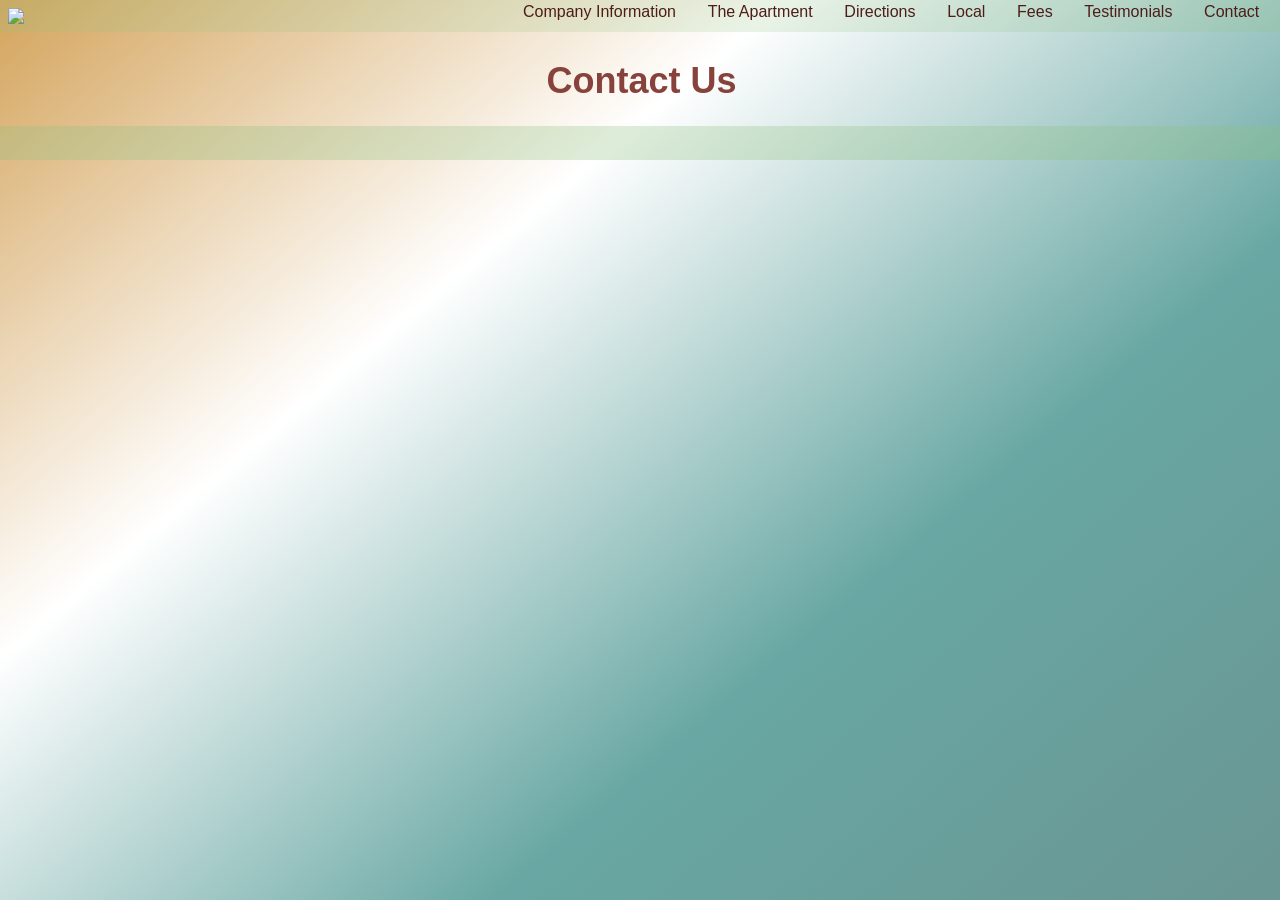
==== docs/companyinfo.html @ fc75e21c "Updated links" ====
<!DOCTYPE html>
<html lang="en">
<head>
    <meta charset="UTF-8">
    <meta http-equiv="X-UA-Compatible" content="IE=edge">
    <meta name="viewport" content="width=device-width, initial-scale=1.0">
    <title>Company Information</title>
    <link rel="stylesheet" href="stylev2.css">
    <script src="https://code.jquery.com/jquery-1.10.2.js"></script>
</head>
        <!--Navigation bar-->
        <div id="nav-placeholder"></div>

        <script>
        $(function(){
        $("#nav-placeholder").load("nav.html");
        });
        </script>
        <!--end of Navigation bar-->
<main>
<body>
    <h1>Contact Us</h1>
</body>
</main>
    <!--Footer-->
    <div id="footer-placeholder"></div>

        <script>
        $(function(){
        $("#footer-placeholder").load("footer.html");
        });
        </script>
        <!--end of footer bar-->
</html>
---- docs/stylev2.css ----
/* ----------------------------- NAVIGATION BAR ----------------------------- */

.content {
    display: flex;
    flex-direction: row;
    background-color: rgb(144, 192, 130, 0.2);
    justify-content: space-between;
    /* border: 1px solid black; */
    list-style-type: none;
    align-items: center;
    margin: -1em -1em;
    padding: 0.5em 1em;
}

nav .links {
    display:flex;
    flex-direction: row;
    align-items: center;
    justify-content: space-between;
    /* border: 1px solid black; */
    width: 60vw;
    margin-left: auto; 
}

.logo {
    display: flex;
    width: 300px;
    height: auto;
    margin-left: 0em;
    padding-top: 0.5em;

    
    /* background-color: blue; */
}
.links a {
    color: #4d1d18;
    text-decoration: none;
    text-align: center;

}

.links a:hover {
    color: #555;
    font-weight: bold;
}

/* --------------------------------- FOOTER --------------------------------- */
.footer {
        display: flex;
        flex-direction: row;
        background-color: rgb(144, 192, 130, 0.3);
        padding: 0.5em 0;
        justify-content: space-evenly;
        /* border: 1px solid black; */
        list-style-type: none;
        align-items: center;
        margin: 0.5em -1em -1em -1em;
}

.footer img:hover {
    opacity: 0.7;
}
/* font */

* {
    font-family: Arial, Helvetica, sans-serif;
}

p {
    line-height: 150%;
    text-align: justify;
}
h1 {
    text-align: center;
    color: #87423c;
    font-size: 36px;
    /* padding-bottom: 0.5em; */
    padding-top: 20px;
}

.localarea p {
    text-align: justify;
    padding-bottom: 1em;
}

h2 {
color: #4d1d18;
font-size: 24px;
}

/* layout */

body {
    background-image: linear-gradient(140deg,#d4a45c,white, #68a7a3, #6a9693);
    height: auto;
    width: 99%;
    background-attachment: fixed;
    background-size: no-repeat;
}

main {
    padding: 0 1em;
}

/* -------------------------------- HOMEPAGE -------------------------------- */

.hometext {
    display:grid;
    grid-template-areas:
        "a a b b"
        "a a c c"
        "d f e e"
        "g g e e";
    margin: 1em 0em;
    height: auto;
    width: auto;
    min-height: 100vh;
    grid-gap: 20px;
    padding: 1em 0em;

}

.hometext div {
    border: 2px solid rgb(214, 223, 90, 0.2);
    cursor:pointer;
    transition:.7s;
    background-color:rgba(255, 255, 255, 0.3);
    padding-left: 1em;
    border-radius: 10px;
    overflow: hidden ;
    
}

.hometext div:hover {
    transform: scale(1.05);
    color: #555;
}

.hometext a {
    display: block;
    text-decoration: none;
    color: black;
}

.testimonials {
    grid-area: c;
}

.compinfo {
    grid-area: a;
    display: flex;
    flex-direction: row;
    justify-content: space-between;
}

.localpage {
    grid-area: b;
}

.theapartment {
    grid-area: e;
    display: flex;
    flex-direction: row;
    justify-content: space-between;
}


.directions {
    grid-area: f;
}

.contactus {
    grid-area: g;
}

.fees {
    grid-area: d;
}

/* HOMEPAGE IMAGES */


.hometext img {
    object-fit: cover;
    width: 300px;
    height: auto;
}

/* --------------------------- THE APARTMENT PAGE --------------------------- */
.apartmenttext {
    display: grid;
    grid-template-areas:
    "a b"
    "c d"
    "e f"
    "g g";
}

.apartmentlist {
    grid-area: a;
}

.apartmentamenities1 {
    grid-area: d;
}

.apartmentamenities2 {
    grid-area: e;
}

.petfriendly {
    grid-area: g;
}

.apartmenttext img {
    margin: auto;
    border-radius: 10px;
}
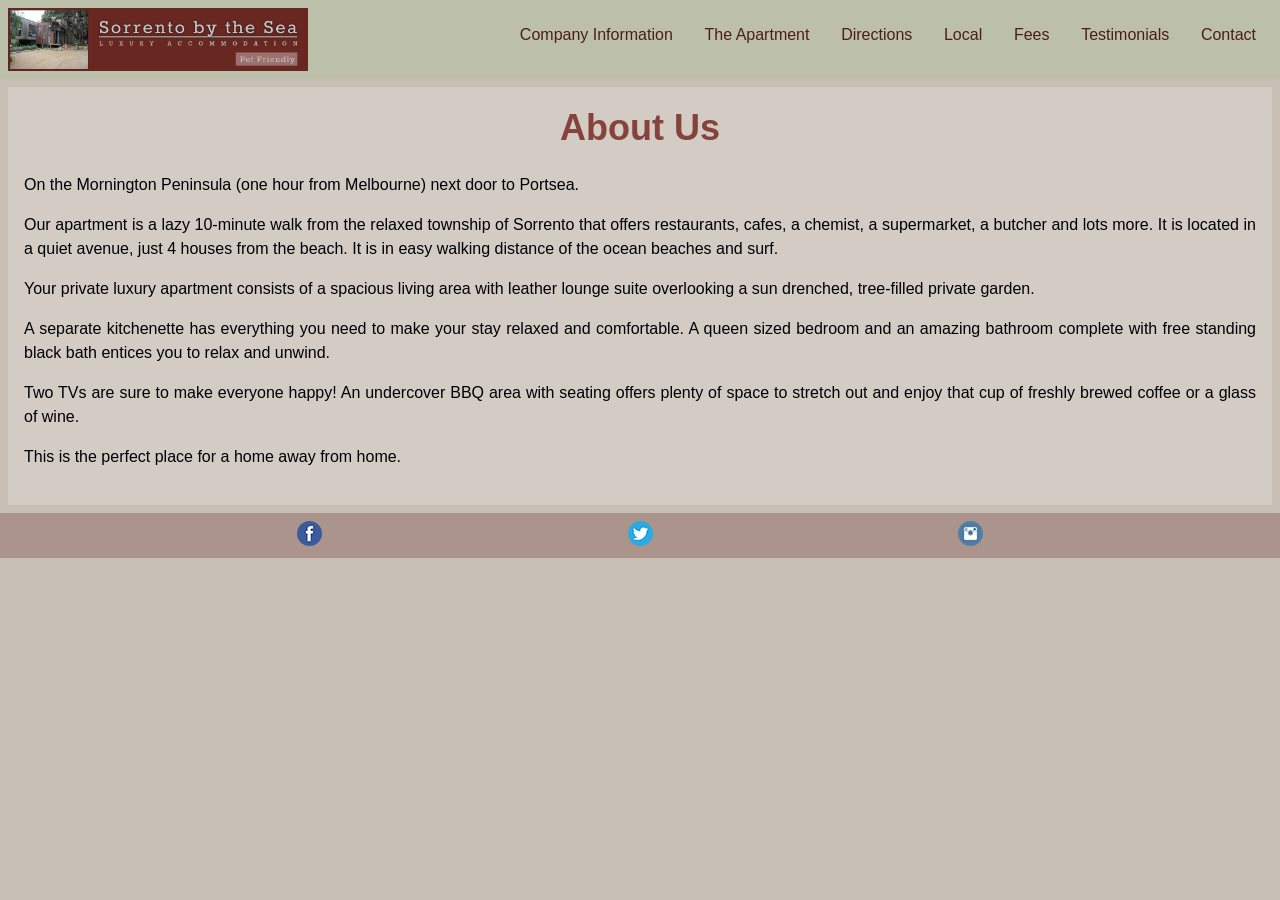
==== commit 659d7dc9: "Updated many files" ====
--- a/docs/companyinfo.html
+++ b/docs/companyinfo.html
@@ -19,9 +19,22 @@
         <!--end of Navigation bar-->
 <main>
 <body>
-    <h1>Contact Us</h1>
+    <h1>About Us</h1>
+    <p>On the Mornington Peninsula (one hour from Melbourne) next door to Portsea.</p>
+    <p>Our apartment is a lazy 10-minute walk from the relaxed township of Sorrento that offers restaurants, cafes, a chemist, 
+        a supermarket, a butcher and lots more. It is located in a quiet avenue, just 4 houses from the beach. It is in easy walking 
+        distance of the ocean beaches and surf.</p>
+    <p>Your private luxury apartment consists of a spacious living area with leather lounge suite overlooking a sun drenched, 
+        tree-filled private garden.</p> 
+    <p>A separate kitchenette has everything you need to make your stay relaxed and comfortable. A queen sized bedroom and an 
+        amazing bathroom complete with free standing black bath entices you to relax and unwind.</p> 
+    <p>Two TVs are sure to make everyone happy!  An undercover BBQ area with seating offers plenty of space to stretch out and 
+        enjoy that cup of freshly brewed coffee or a glass of wine.</p>
+    <p>This is the perfect place for a home away from home.</p>
+    
 </body>
 </main>
+<footer>
     <!--Footer-->
     <div id="footer-placeholder"></div>
 
@@ -31,4 +44,5 @@
         });
         </script>
         <!--end of footer bar-->
+    </footer>
 </html>
--- a/docs/stylev2.css
+++ b/docs/stylev2.css
@@ -4,6 +4,7 @@
     display: flex;
     flex-direction: row;
     background-color: rgb(144, 192, 130, 0.2);
+        /* background-color: rgb(102,47,45, 0.3); */
     justify-content: space-between;
     /* border: 1px solid black; */
     list-style-type: none;
@@ -12,7 +13,7 @@
     padding: 0.5em 1em;
 }
 
-nav .links {
+nav #links {
     display:flex;
     flex-direction: row;
     align-items: center;
@@ -28,27 +29,38 @@
     height: auto;
     margin-left: 0em;
     padding-top: 0.5em;
-
-    
-    /* background-color: blue; */
-}
-.links a {
+    transition: 0.7s;
+}
+
+.logo:hover {
+    transform: scale(1.05);
+}
+
+#links a {
     color: #4d1d18;
     text-decoration: none;
     text-align: center;
-
-}
-
-.links a:hover {
+}
+
+#links a:hover {
     color: #555;
     font-weight: bold;
-}
+    transform: scale(1.05);
+}
+
+.current {
+    color: #555;
+    font-weight: bold;
+}
+
+
 
 /* --------------------------------- FOOTER --------------------------------- */
 .footer {
         display: flex;
         flex-direction: row;
-        background-color: rgb(144, 192, 130, 0.3);
+        /* background-color: rgb(144, 192, 130, 0.3); */
+        background-color: rgb(102,47,45, 0.3);
         padding: 0.5em 0;
         justify-content: space-evenly;
         /* border: 1px solid black; */
@@ -60,7 +72,7 @@
 .footer img:hover {
     opacity: 0.7;
 }
-/* font */
+ /* ---------------------------------- font ---------------------------------- */
 
 * {
     font-family: Arial, Helvetica, sans-serif;
@@ -88,18 +100,22 @@
 font-size: 24px;
 }
 
-/* layout */
+/* --------------------------------- layout --------------------------------- */
 
 body {
-    background-image: linear-gradient(140deg,#d4a45c,white, #68a7a3, #6a9693);
-    height: auto;
+    /* background-image: linear-gradient(140deg,#d4a45c,white, #68a7a3, #6a9693); */
+    /* height: auto;
     width: 99%;
     background-attachment: fixed;
-    background-size: no-repeat;
+    background-size: no-repeat; */
+    background-color: #C7BFB5;
 }
 
 main {
     padding: 0 1em;
+    background-color: rgb(255, 255, 255, 0.2);
+    margin: auto;
+    padding-bottom: 20px;
 }
 
 /* -------------------------------- HOMEPAGE -------------------------------- */
@@ -111,12 +127,9 @@
         "a a c c"
         "d f e e"
         "g g e e";
-    margin: 1em 0em;
     height: auto;
     width: auto;
-    min-height: 100vh;
     grid-gap: 20px;
-    padding: 1em 0em;
 
 }
 
@@ -124,7 +137,7 @@
     border: 2px solid rgb(214, 223, 90, 0.2);
     cursor:pointer;
     transition:.7s;
-    background-color:rgba(255, 255, 255, 0.3);
+    background-color:rgba(255, 255, 255, 0.7);
     padding-left: 1em;
     border-radius: 10px;
     overflow: hidden ;
@@ -216,3 +229,100 @@
     margin: auto;
     border-radius: 10px;
 }
+
+/* ----------------------------- CONTACT US PAGE ---------------------------- */
+
+.contact {
+    display: flex;
+    flex-direction: row;
+    width: auto;
+    padding: 20px 0px;
+    justify-content: space-evenly;
+}
+
+.map {
+    margin-left: auto;
+}
+
+.gettinghere {
+    display: flex;
+    flex-direction: row;
+    gap: 40px;
+}
+
+
+/* ---------------------------- TESTMONIALS PAGE ---------------------------- */
+
+.testpic {
+    width: 95vw;
+    height: auto;
+    margin: auto;
+    display: block;
+    border-radius: 10px;
+    padding-bottom: 10px;
+}
+
+.testimonials p  {
+    line-height: 1.5;
+    font-style: italic;
+    background-color: rgba(255, 255, 255, 0.4);
+    border-radius: 10px;
+    padding: 10px;
+}
+
+.testimonials p:nth-child(2n) {
+    text-align: right;
+}
+
+.testimonials p:before {
+content: open-quote;
+font-family: Arial, Helvetica, sans-serif;
+font-weight: bold;
+font-size:40px;
+}
+
+.testimonials p:after {
+    content: close-quote;
+    font-family: Arial, Helvetica, sans-serif;
+    font-weight: bold;
+    font-size:40px;
+    }
+
+    /* -------------------------------- FEES PAGE ------------------------------- */
+
+    .booknow {
+        background-color: rgb(255, 255, 255,0.7);
+        border: none;
+        border-radius: 30px;
+        font-family: Arial, Helvetica, sans-serif;
+        padding: 12px 1px;
+        margin-bottom: 20px;
+        width: 180px;
+        transition: .7s;
+        font-size: 18px;
+    }
+
+    .booknow:hover {
+        background-color: white;
+        border-width: 2px;
+        border-color: white;
+        font-weight: bold;
+        transform: scale(1.05);
+        cursor: pointer;
+    }
+
+    .season {
+        display: flex;
+        flex-direction: row;
+    }
+
+    .tandc p {
+        font-style: italic;
+
+    }
+    
+    .feepage main {
+        display: flex;
+        flex-direction: column;
+        align-items: center;
+    }
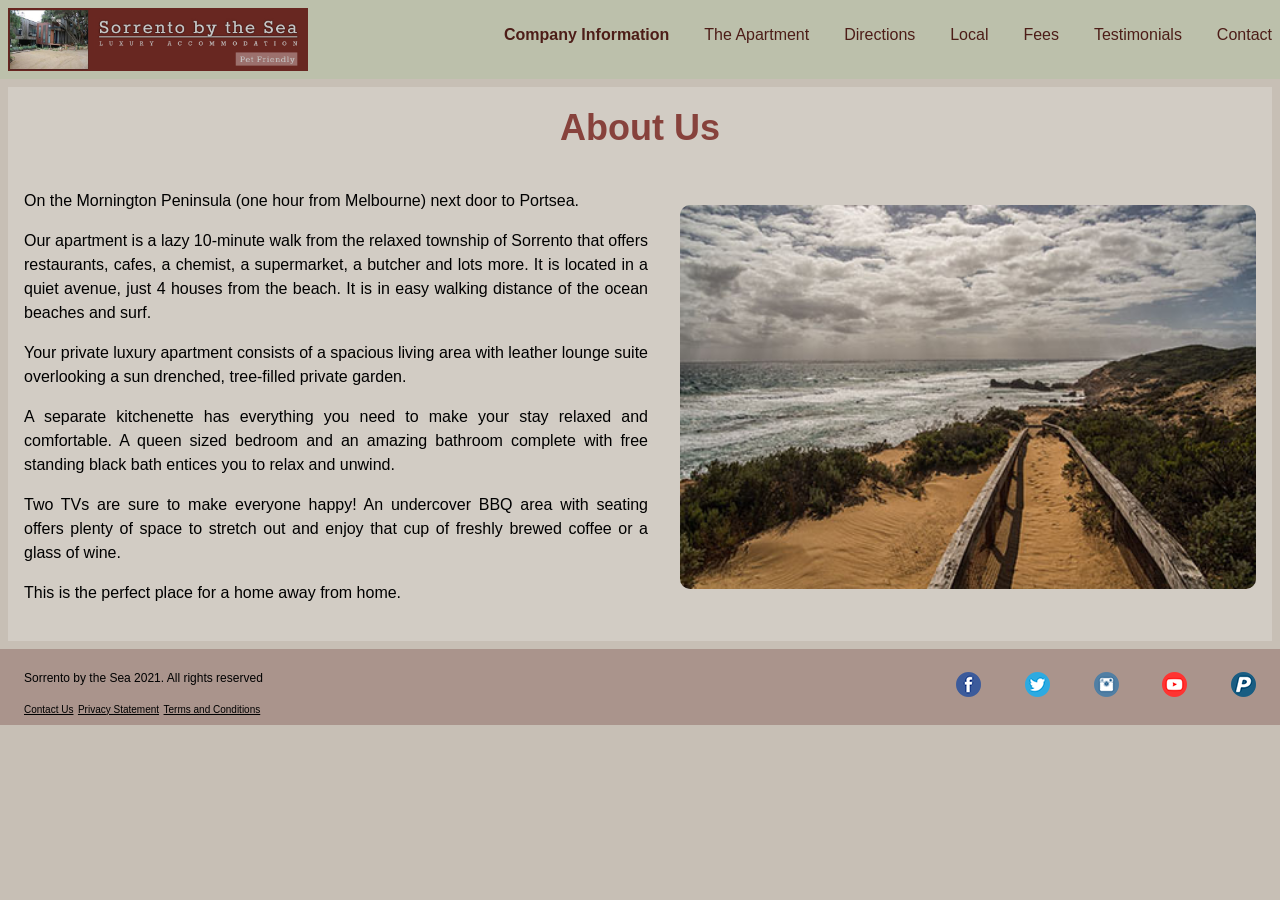
==== commit f00b5a61: "Finished functionality of website" ====
--- a/docs/companyinfo.html
+++ b/docs/companyinfo.html
@@ -20,17 +20,22 @@
 <main>
 <body>
     <h1>About Us</h1>
-    <p>On the Mornington Peninsula (one hour from Melbourne) next door to Portsea.</p>
-    <p>Our apartment is a lazy 10-minute walk from the relaxed township of Sorrento that offers restaurants, cafes, a chemist, 
-        a supermarket, a butcher and lots more. It is located in a quiet avenue, just 4 houses from the beach. It is in easy walking 
-        distance of the ocean beaches and surf.</p>
-    <p>Your private luxury apartment consists of a spacious living area with leather lounge suite overlooking a sun drenched, 
-        tree-filled private garden.</p> 
-    <p>A separate kitchenette has everything you need to make your stay relaxed and comfortable. A queen sized bedroom and an 
-        amazing bathroom complete with free standing black bath entices you to relax and unwind.</p> 
-    <p>Two TVs are sure to make everyone happy!  An undercover BBQ area with seating offers plenty of space to stretch out and 
-        enjoy that cup of freshly brewed coffee or a glass of wine.</p>
-    <p>This is the perfect place for a home away from home.</p>
+    <div class='aboutus'>
+        <div class='aboutustext'>
+            <p>On the Mornington Peninsula (one hour from Melbourne) next door to Portsea.</p>
+            <p>Our apartment is a lazy 10-minute walk from the relaxed township of Sorrento that offers restaurants, cafes, a chemist, 
+                a supermarket, a butcher and lots more. It is located in a quiet avenue, just 4 houses from the beach. It is in easy walking 
+                distance of the ocean beaches and surf.</p>
+            <p>Your private luxury apartment consists of a spacious living area with leather lounge suite overlooking a sun drenched, 
+                tree-filled private garden.</p> 
+            <p>A separate kitchenette has everything you need to make your stay relaxed and comfortable. A queen sized bedroom and an 
+                amazing bathroom complete with free standing black bath entices you to relax and unwind.</p> 
+            <p>Two TVs are sure to make everyone happy!  An undercover BBQ area with seating offers plenty of space to stretch out and 
+                enjoy that cup of freshly brewed coffee or a glass of wine.</p>
+            <p>This is the perfect place for a home away from home.</p>
+        </div>
+    <img src='images/back_beach_sorrento.jpg' alt=''>
+</div>
     
 </body>
 </main>
--- a/docs/stylev2.css
+++ b/docs/stylev2.css
@@ -4,9 +4,7 @@
     display: flex;
     flex-direction: row;
     background-color: rgb(144, 192, 130, 0.2);
-        /* background-color: rgb(102,47,45, 0.3); */
     justify-content: space-between;
-    /* border: 1px solid black; */
     list-style-type: none;
     align-items: center;
     margin: -1em -1em;
@@ -18,7 +16,6 @@
     flex-direction: row;
     align-items: center;
     justify-content: space-between;
-    /* border: 1px solid black; */
     width: 60vw;
     margin-left: auto; 
 }
@@ -48,7 +45,7 @@
     transform: scale(1.05);
 }
 
-.current {
+.active {
     color: #555;
     font-weight: bold;
 }
@@ -59,16 +56,33 @@
 .footer {
         display: flex;
         flex-direction: row;
-        /* background-color: rgb(144, 192, 130, 0.3); */
         background-color: rgb(102,47,45, 0.3);
         padding: 0.5em 0;
-        justify-content: space-evenly;
-        /* border: 1px solid black; */
+        justify-content: space-between;
         list-style-type: none;
         align-items: center;
         margin: 0.5em -1em -1em -1em;
 }
 
+.footerlinks {
+    margin-left: 2em;
+}
+.footerlinks a {
+    font-size: 10px;
+    text-align: center;
+    color: black;
+}
+
+.footerlinks p {
+    font-size: 12px;
+}
+.footericons {
+    margin-right: 2em;
+    display: flex;
+    flex-direction: row;
+    width: 300px;
+    justify-content: space-between;
+}
 .footer img:hover {
     opacity: 0.7;
 }
@@ -103,11 +117,6 @@
 /* --------------------------------- layout --------------------------------- */
 
 body {
-    /* background-image: linear-gradient(140deg,#d4a45c,white, #68a7a3, #6a9693); */
-    /* height: auto;
-    width: 99%;
-    background-attachment: fixed;
-    background-size: no-repeat; */
     background-color: #C7BFB5;
 }
 
@@ -145,6 +154,7 @@
 }
 
 .hometext div:hover {
+    border: 2px solid rgb(214, 223, 90, 0.5);
     transform: scale(1.05);
     color: #555;
 }
@@ -180,10 +190,12 @@
 
 .directions {
     grid-area: f;
+    padding-bottom: 15px;
 }
 
 .contactus {
     grid-area: g;
+    padding-bottom: 15px;
 }
 
 .fees {
@@ -199,6 +211,21 @@
     height: auto;
 }
 
+/* ------------------------ COMPANY INFORMATION PAGE ------------------------ */
+
+.aboutus {
+    display: flex;
+    flex-direction: row;
+    gap: 2em;
+    text-align: justify;
+}
+
+.aboutus img {
+    object-fit:contain;
+    height: 24em;
+    align-self: center;
+    border-radius: 10px;
+}
 /* --------------------------- THE APARTMENT PAGE --------------------------- */
 .apartmenttext {
     display: grid;
@@ -207,6 +234,9 @@
     "c d"
     "e f"
     "g g";
+    grid-template-columns: 1fr 1fr;
+    grid-gap: 1em 1em;
+    align-items: center;
 }
 
 .apartmentlist {
@@ -230,26 +260,135 @@
     border-radius: 10px;
 }
 
-/* ----------------------------- CONTACT US PAGE ---------------------------- */
-
-.contact {
-    display: flex;
-    flex-direction: row;
-    width: auto;
-    padding: 20px 0px;
-    justify-content: space-evenly;
-}
-
-.map {
+/* -------------------------- LOCAL ACTIVITIES PAGE ------------------------- */
+.localtext {
+    display: grid;
+    grid-template-areas: 
+    "a b"
+    "c d"
+    "e f"
+    "g h";
+    grid-template-columns: 1fr 1fr;
+    grid-gap: 1em 1em;
+    align-items: center;
+}
+
+.localarea1 {
+    grid-area: a;
+}
+
+.localpic1 {
+    grid-area: b;
+}
+
+.localarea2 {
+    grid-area: d;
+}
+
+.localpic2 {
+    grid-area: c;
+}
+
+.localarea3 {
+    grid-area: e;
+}
+
+.localpic3 {
+    grid-area: f;
+}
+
+.localarea4 {
+    grid-area: h;
+}
+
+.localpic4 {
+    grid-area: g;
+}
+/* Local Activities Images */
+.localtext img {
+    object-fit: fit;
+    border-radius: 10px;
+    margin: auto;
+    width: 500px;
+    height: auto;
+}
+
+/* -------------------------------- FEES PAGE ------------------------------- */
+
+.booknow {
+    background-color: rgb(255, 255, 255,0.7);
+    border: none;
+    border: 2px solid rgb(214, 223, 90, 0.4);
+    border-radius: 30px;
+    font-family: Arial, Helvetica, sans-serif;
+    padding: 12px 1px;
+    margin-bottom: 20px;
+    width: 180px;
+    transition: .7s;
+    font-size: 18px;
+}
+
+.booknow:hover {
+    background-color: white;
+    border: 3px solid rgb(214, 223, 90, 0.4);
+    font-weight: bold;
+    transform: scale(1.05);
+    cursor: pointer;
+}
+
+.season button {
+    border-radius: 5px;
+    background-color: rgba(255, 255, 255, 0.7);
+    border: 2px solid rgb(214, 223, 90, 0.4);
     margin-left: auto;
-}
-
-.gettinghere {
-    display: flex;
-    flex-direction: row;
-    gap: 40px;
-}
-
+    height: 7em;
+    padding: 1em;
+    text-align: center;
+    align-items: center;
+    transition: .7s;
+}
+
+.season button:hover {
+    background-color: white;
+    border-width: 3px;
+    transform: scale(1.05);
+    cursor: pointer;
+}
+
+.season {
+    display: flex;
+    flex-direction: column;
+    width: 500px;
+    justify-items: center;
+    margin: auto;
+    align-items: center;
+}
+
+.season1 {
+    display: flex;
+    flex-direction: row;
+    width: 40vw;
+    align-items: center;
+}
+
+.tandc {
+    padding-bottom: 20px;
+}
+.tandc p {
+    font-style: italic;
+
+}
+
+button a {
+    display: block;
+    text-decoration: none;
+    color: black;
+}
+
+table, tr, td {
+    border: 1px solid black;
+    padding: 2px;
+}
 
 /* ---------------------------- TESTMONIALS PAGE ---------------------------- */
 
@@ -266,6 +405,7 @@
     line-height: 1.5;
     font-style: italic;
     background-color: rgba(255, 255, 255, 0.4);
+    border: 2px solid rgb(214, 223, 90, 0.5);
     border-radius: 10px;
     padding: 10px;
 }
@@ -288,41 +428,72 @@
     font-size:40px;
     }
 
-    /* -------------------------------- FEES PAGE ------------------------------- */
-
-    .booknow {
-        background-color: rgb(255, 255, 255,0.7);
-        border: none;
-        border-radius: 30px;
-        font-family: Arial, Helvetica, sans-serif;
-        padding: 12px 1px;
-        margin-bottom: 20px;
-        width: 180px;
-        transition: .7s;
-        font-size: 18px;
-    }
-
-    .booknow:hover {
-        background-color: white;
-        border-width: 2px;
-        border-color: white;
-        font-weight: bold;
-        transform: scale(1.05);
-        cursor: pointer;
-    }
-
-    .season {
-        display: flex;
-        flex-direction: row;
-    }
-
-    .tandc p {
-        font-style: italic;
-
-    }
     
-    .feepage main {
-        display: flex;
-        flex-direction: column;
-        align-items: center;
-    }+/* ----------------------------- CONTACT US PAGE ---------------------------- */
+
+.contact {
+    display: flex;
+    flex-direction: row;
+    width: auto;
+    padding: 20px 0px;
+    justify-content: space-evenly;
+}
+
+.map {
+    margin-left: auto;
+}
+
+.gettinghere {
+    display: flex;
+    flex-direction: row;
+    gap: 40px;
+}
+
+/* contact form */
+#message {
+    width: 30vw;
+    height: 20vh;
+}
+
+label {
+ font-weight: bold;
+}
+
+input[type=text] {
+    margin-top: 1em;
+    border: 2px solid rgb(214, 223, 90, 0.4);
+    background-color: rgb(255, 255, 255, 0.4);
+    border-radius: 5px;
+}
+
+#email {
+    width: 30vw;
+}
+
+input[type=text]:hover {
+    margin-top: 1em;
+    border: 2px solid rgb(214, 223, 90, 0.7);
+    background-color: rgb(255, 255, 255, 0.7);
+    border-radius: 5px;
+}
+
+input[type=submit]{
+    background-color: rgb(255, 255, 255,0.7);
+    border: 2px solid rgb(214, 223, 90, 0.4);
+    border-radius: 30px;
+    font-family: Arial, Helvetica, sans-serif;
+    padding: 8px 1px;
+    margin-bottom: 20px;
+    width: 140px;
+    transition: .7s;
+    font-size: 14px;
+}
+
+input[type=submit]:hover {
+    background-color: white;
+    border-width: 2px;
+    border: 2px solid rgb(214, 223, 90, 0.4);
+    font-weight: bold;
+    transform: scale(1.05);
+    cursor: pointer;
+}
